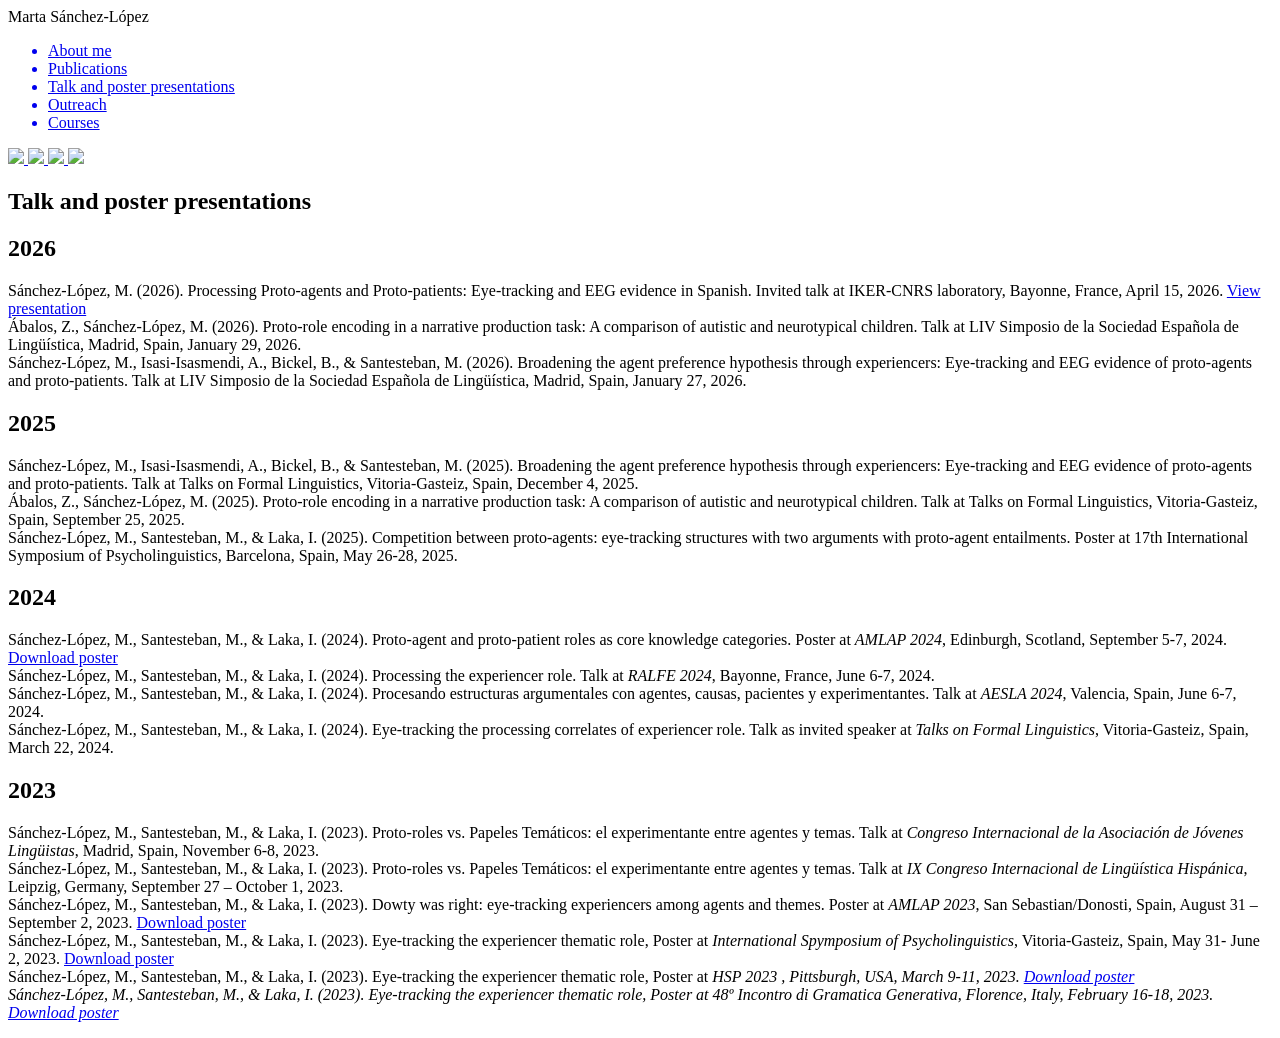
==== Talks-and-posters/index.html @ f4352a43 "Site updated: 2026-09-04 18:45:24" ====
<!DOCTYPE html>
<html lang="zh-cmn-Hans">
<head>
  <meta charset="UTF-8">
  <meta name="viewport" content="width=device-width, initial-scale=1.0">
  <meta http-equiv="X-UA-Compatible" content="ie=edge">
  <title>Talk and poster presentations | Marta Sánchez-López</title>
  
  
  
  <!--link rel="stylesheet" href="//cdn.jsdelivr.net/highlight.js/9.10.0/styles/github-gist.min.css"-->
  
<link rel="stylesheet" href="//cdn.jsdelivr.net/highlight.js/9.10.0/styles/github-gist.min.css">

  
<link rel="stylesheet" href="/martasanchezlopez/css/style.css">

<meta name="generator" content="Hexo 7.3.0"></head>

<body>
<div class="Shell">
    <aside class='SideBar'>
    <section class='avatar' style="background-image: url(/martasanchezlopez/assets/header.png)">
        <div class='av-pic' style="background-image: url(/martasanchezlopez/images/marta-foto-5.png)">
        </div>
    </section>
    <section class='menu'>
        <div>Marta Sánchez-López</div>
        
        <ul>
          
            <a href="/martasanchezlopez/Home-page/" class="Btn">
              <li>About me</li>
            </a>  
          
            <a href="/martasanchezlopez/Publications/" class="Btn">
              <li>Publications</li>
            </a>  
          
            <a href="/martasanchezlopez/Talks-and-posters/" class="Btn">
              <li>Talk and poster presentations</li>
            </a>  
          
            <a href="/martasanchezlopez/Outreach/" class="Btn">
              <li>Outreach</li>
            </a>  
          
            <a href="/martasanchezlopez/Courses/" class="Btn">
              <li>Courses</li>
            </a>  
          
        </ul>
    </section>
    <section class="media">
        
            
                <a href="mailto:marta.sanchez-lopez@u-bordeaux-montaigne.fr">
                    <img src="/martasanchezlopez/assets/email.png" />
                </a>
            
        
            
                <a target="_blank" rel="noopener" href="https://orcid.org/0000-0002-5373-1558">
                    <img src="/martasanchezlopez/assets/orcid.png" />
                </a>
            
        
            
                <a target="_blank" rel="noopener" href="https://x.com/@Martasanch232">
                    <img src="/martasanchezlopez/assets/x.png" />
                </a>
            
        
            
                <a target="_blank" rel="noopener" href="https://osf.io/mv9f7/">
                    <img src="/martasanchezlopez/assets/osf.png" />
                </a>
            
        
    </section>
</aside>

    <div class="container">
        <div data-pager-shell>
            <div>
  <article class='ContentView'>
    <header class='PageTitle'>
        <h1>Talk and poster presentations</h1>
    </header>

    <section>
      <h2 id="2026"><a href="#2026" class="headerlink" title="2026"></a>2026</h2><p>Sánchez-López, M. (2026). Processing Proto-agents and Proto-patients: Eye-tracking and EEG evidence in Spanish. Invited talk at IKER-CNRS laboratory, Bayonne, France, April 15, 2026. <a href="/pdf/bayonne-15.html" target="_blank" rel="noopener noreferrer" >View presentation</a><br>Ábalos, Z., Sánchez-López, M. (2026). Proto-role encoding in a narrative production task: A comparison of autistic and neurotypical children. Talk at LIV Simposio de la Sociedad Española de Lingüística, Madrid, Spain, January 29, 2026.<br>Sánchez-López, M., Isasi-Isasmendi, A., Bickel, B., &amp; Santesteban, M. (2026). Broadening the agent preference hypothesis through experiencers: Eye-tracking and EEG evidence of proto-agents and proto-patients. Talk at LIV Simposio de la Sociedad Española de Lingüística, Madrid, Spain, January 27, 2026.</p>
<h2 id="2025"><a href="#2025" class="headerlink" title="2025"></a>2025</h2><p>Sánchez-López, M., Isasi-Isasmendi, A., Bickel, B., &amp; Santesteban, M. (2025). Broadening the agent preference hypothesis through experiencers: Eye-tracking and EEG evidence of proto-agents and proto-patients. Talk at Talks on Formal Linguistics, Vitoria-Gasteiz, Spain, December 4, 2025.<br>Ábalos, Z., Sánchez-López, M. (2025). Proto-role encoding in a narrative production task: A comparison of autistic and neurotypical children. Talk at Talks on Formal Linguistics, Vitoria-Gasteiz, Spain, September 25, 2025.<br>Sánchez-López, M., Santesteban, M., &amp; Laka, I. (2025). Competition between proto-agents: eye-tracking structures with two arguments with proto-agent entailments. Poster at 17th International Symposium of Psycholinguistics, Barcelona, Spain, May 26-28, 2025.</p>
<h2 id="2024"><a href="#2024" class="headerlink" title="2024"></a>2024</h2><p>Sánchez-López, M., Santesteban, M., &amp; Laka, I. (2024). Proto-agent and proto-patient roles as core knowledge categories. Poster at <em>AMLAP 2024</em>, Edinburgh, Scotland, September 5-7, 2024. <a href="/pdf/AMLAP_POSTER_2024.pdf" target="_blank">Download poster</a><br>Sánchez-López, M., Santesteban, M., &amp; Laka, I. (2024). Processing the experiencer role. Talk at <em>RALFE 2024</em>, Bayonne, France, June 6-7, 2024.<br>Sánchez-López, M., Santesteban, M., &amp; Laka, I. (2024). Procesando estructuras argumentales con agentes, causas, pacientes y experimentantes. Talk at <em>AESLA 2024</em>, Valencia, Spain, June 6-7, 2024.<br>Sánchez-López, M., Santesteban, M., &amp; Laka, I. (2024). Eye-tracking the processing correlates of experiencer role. Talk as invited speaker at <em>Talks on Formal Linguistics</em>, Vitoria-Gasteiz, Spain, March 22, 2024.</p>
<h2 id="2023"><a href="#2023" class="headerlink" title="2023"></a>2023</h2><p>Sánchez-López, M., Santesteban, M., &amp; Laka, I. (2023). Proto-roles vs. Papeles Temáticos: el experimentante entre agentes y temas. Talk at <em>Congreso Internacional de la Asociación de Jóvenes Lingüistas</em>, Madrid, Spain, November 6-8, 2023.<br>Sánchez-López, M., Santesteban, M., &amp; Laka, I. (2023). Proto-roles vs. Papeles Temáticos: el experimentante entre agentes y temas. Talk at <em>IX Congreso Internacional de Lingüística Hispánica</em>, Leipzig, Germany, September 27 – October 1, 2023.<br>Sánchez-López, M., Santesteban, M., &amp; Laka, I. (2023). Dowty was right: eye-tracking experiencers among agents and themes. Poster at <em>AMLAP 2023</em>, San Sebastian&#x2F;Donosti, Spain, August 31 – September 2, 2023. <a href="/pdf/AMLAP_POSTER_2023.pdf" target="_blank">Download poster</a><br>Sánchez-López, M., Santesteban, M., &amp; Laka, I. (2023). Eye-tracking the experiencer thematic role, Poster at <em>International Spymposium of Psycholinguistics</em>, Vitoria-Gasteiz, Spain, May 31- June 2, 2023. <a href="/pdf/ISP_POSTER.pdf" target="_blank">Download poster</a><br>Sánchez-López, M., Santesteban, M., &amp; Laka, I. (2023). Eye-tracking the experiencer thematic role, Poster at <em>HSP 2023 <em>, Pittsburgh, USA, March 9-11, 2023. <a href="/pdf/HSP_POSTER.pdf" target="_blank">Download poster</a><br>Sánchez-López, M., Santesteban, M., &amp; Laka, I. (2023). Eye-tracking the experiencer thematic role, Poster at <em>48º Incontro di Gramatica Generativa</em>, Florence, Italy, February 16-18, 2023.  <a href="/pdf/IGG48_POSTER.pdf" target="_blank">Download poster</a></p>


      

    </section>
    
    
</article>

</div>

            <!--
<footer>
   <div>© 2026 - Marta Sánchez-López </div>
   <div>
       <span>
           Powered by <a target="_blank" rel="noopener" href="https://hexo.io">Hexo</a>
        </span>
        ,
        <span>
            Theme - <a target="_blank" rel="noopener" href="https://github.com/nameoverflow/hexo-theme-icalm">Icalm</a>
        </span>
    </div>
</footer>
-->
        </div>
    </div>
</div>
<script>
var sp = new Pager('data-pager-shell')

</script>
</body>
</html>
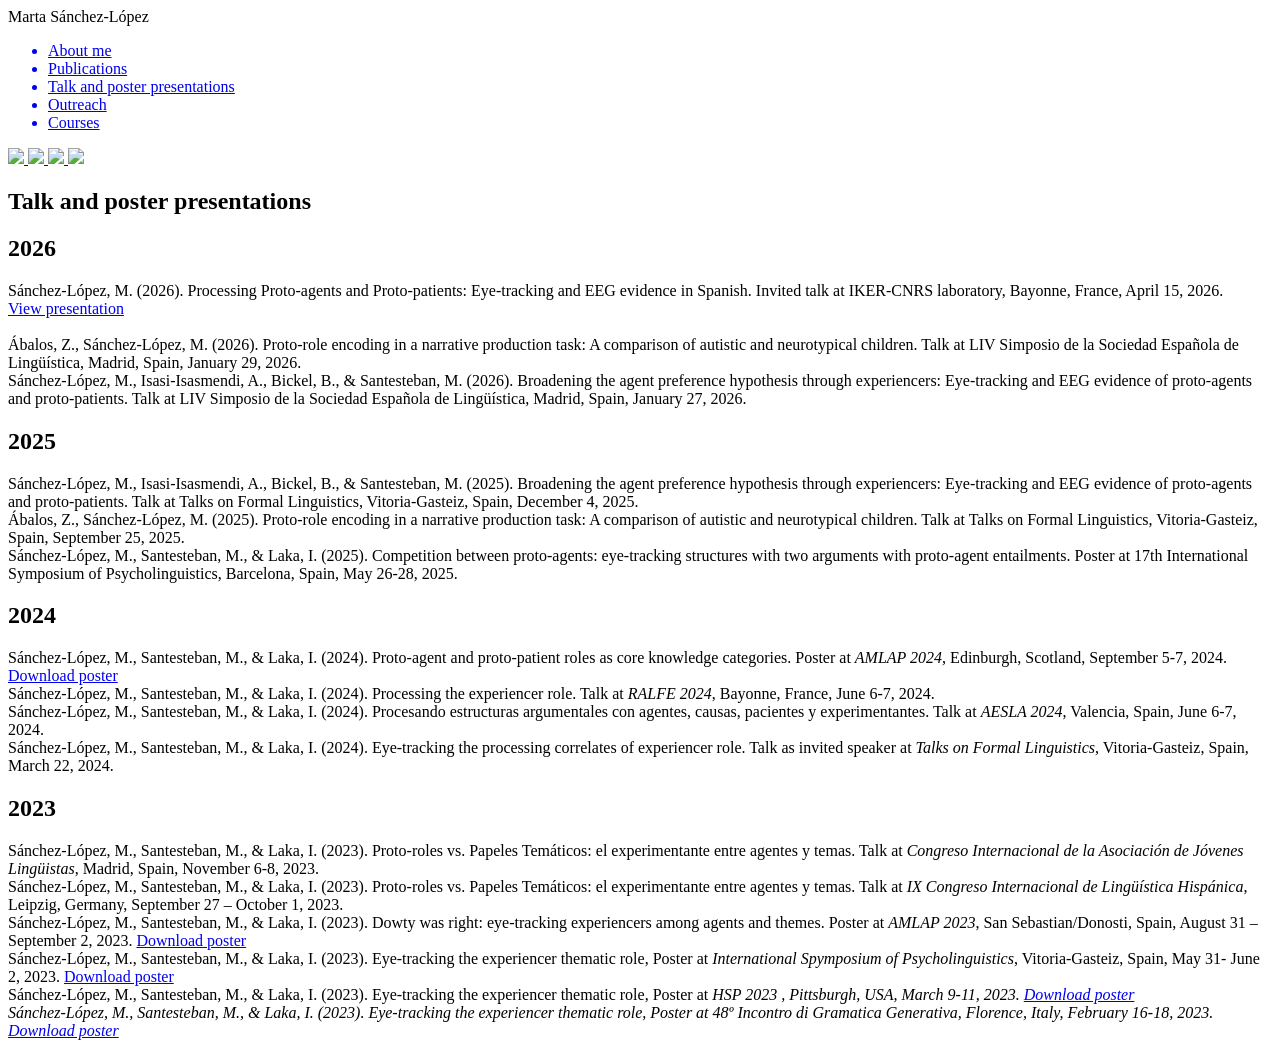
==== commit 2e04bdfa: "Site updated: 2026-09-04 19:17:04" ====
--- a/Talks-and-posters/index.html
+++ b/Talks-and-posters/index.html
@@ -89,7 +89,9 @@
     </header>
 
     <section>
-      <h2 id="2026"><a href="#2026" class="headerlink" title="2026"></a>2026</h2><p>Sánchez-López, M. (2026). Processing Proto-agents and Proto-patients: Eye-tracking and EEG evidence in Spanish. Invited talk at IKER-CNRS laboratory, Bayonne, France, April 15, 2026. <a href="/pdf/bayonne-15.html" target="_blank" rel="noopener noreferrer" >View presentation</a><br>Ábalos, Z., Sánchez-López, M. (2026). Proto-role encoding in a narrative production task: A comparison of autistic and neurotypical children. Talk at LIV Simposio de la Sociedad Española de Lingüística, Madrid, Spain, January 29, 2026.<br>Sánchez-López, M., Isasi-Isasmendi, A., Bickel, B., &amp; Santesteban, M. (2026). Broadening the agent preference hypothesis through experiencers: Eye-tracking and EEG evidence of proto-agents and proto-patients. Talk at LIV Simposio de la Sociedad Española de Lingüística, Madrid, Spain, January 27, 2026.</p>
+      <h2 id="2026"><a href="#2026" class="headerlink" title="2026"></a>2026</h2><p>Sánchez-López, M. (2026). Processing Proto-agents and Proto-patients: Eye-tracking and EEG evidence in Spanish. Invited talk at IKER-CNRS laboratory, Bayonne, France, April 15, 2026. <a href="https://martasanchezlopez.github.io/martasanchezlopez/pdf/bayonne-15.html"
+   target="_blank"
+   rel="noopener noreferrer external"><br>   View presentation<br></a><br>Ábalos, Z., Sánchez-López, M. (2026). Proto-role encoding in a narrative production task: A comparison of autistic and neurotypical children. Talk at LIV Simposio de la Sociedad Española de Lingüística, Madrid, Spain, January 29, 2026.<br>Sánchez-López, M., Isasi-Isasmendi, A., Bickel, B., &amp; Santesteban, M. (2026). Broadening the agent preference hypothesis through experiencers: Eye-tracking and EEG evidence of proto-agents and proto-patients. Talk at LIV Simposio de la Sociedad Española de Lingüística, Madrid, Spain, January 27, 2026.</p>
 <h2 id="2025"><a href="#2025" class="headerlink" title="2025"></a>2025</h2><p>Sánchez-López, M., Isasi-Isasmendi, A., Bickel, B., &amp; Santesteban, M. (2025). Broadening the agent preference hypothesis through experiencers: Eye-tracking and EEG evidence of proto-agents and proto-patients. Talk at Talks on Formal Linguistics, Vitoria-Gasteiz, Spain, December 4, 2025.<br>Ábalos, Z., Sánchez-López, M. (2025). Proto-role encoding in a narrative production task: A comparison of autistic and neurotypical children. Talk at Talks on Formal Linguistics, Vitoria-Gasteiz, Spain, September 25, 2025.<br>Sánchez-López, M., Santesteban, M., &amp; Laka, I. (2025). Competition between proto-agents: eye-tracking structures with two arguments with proto-agent entailments. Poster at 17th International Symposium of Psycholinguistics, Barcelona, Spain, May 26-28, 2025.</p>
 <h2 id="2024"><a href="#2024" class="headerlink" title="2024"></a>2024</h2><p>Sánchez-López, M., Santesteban, M., &amp; Laka, I. (2024). Proto-agent and proto-patient roles as core knowledge categories. Poster at <em>AMLAP 2024</em>, Edinburgh, Scotland, September 5-7, 2024. <a href="/pdf/AMLAP_POSTER_2024.pdf" target="_blank">Download poster</a><br>Sánchez-López, M., Santesteban, M., &amp; Laka, I. (2024). Processing the experiencer role. Talk at <em>RALFE 2024</em>, Bayonne, France, June 6-7, 2024.<br>Sánchez-López, M., Santesteban, M., &amp; Laka, I. (2024). Procesando estructuras argumentales con agentes, causas, pacientes y experimentantes. Talk at <em>AESLA 2024</em>, Valencia, Spain, June 6-7, 2024.<br>Sánchez-López, M., Santesteban, M., &amp; Laka, I. (2024). Eye-tracking the processing correlates of experiencer role. Talk as invited speaker at <em>Talks on Formal Linguistics</em>, Vitoria-Gasteiz, Spain, March 22, 2024.</p>
 <h2 id="2023"><a href="#2023" class="headerlink" title="2023"></a>2023</h2><p>Sánchez-López, M., Santesteban, M., &amp; Laka, I. (2023). Proto-roles vs. Papeles Temáticos: el experimentante entre agentes y temas. Talk at <em>Congreso Internacional de la Asociación de Jóvenes Lingüistas</em>, Madrid, Spain, November 6-8, 2023.<br>Sánchez-López, M., Santesteban, M., &amp; Laka, I. (2023). Proto-roles vs. Papeles Temáticos: el experimentante entre agentes y temas. Talk at <em>IX Congreso Internacional de Lingüística Hispánica</em>, Leipzig, Germany, September 27 – October 1, 2023.<br>Sánchez-López, M., Santesteban, M., &amp; Laka, I. (2023). Dowty was right: eye-tracking experiencers among agents and themes. Poster at <em>AMLAP 2023</em>, San Sebastian&#x2F;Donosti, Spain, August 31 – September 2, 2023. <a href="/pdf/AMLAP_POSTER_2023.pdf" target="_blank">Download poster</a><br>Sánchez-López, M., Santesteban, M., &amp; Laka, I. (2023). Eye-tracking the experiencer thematic role, Poster at <em>International Spymposium of Psycholinguistics</em>, Vitoria-Gasteiz, Spain, May 31- June 2, 2023. <a href="/pdf/ISP_POSTER.pdf" target="_blank">Download poster</a><br>Sánchez-López, M., Santesteban, M., &amp; Laka, I. (2023). Eye-tracking the experiencer thematic role, Poster at <em>HSP 2023 <em>, Pittsburgh, USA, March 9-11, 2023. <a href="/pdf/HSP_POSTER.pdf" target="_blank">Download poster</a><br>Sánchez-López, M., Santesteban, M., &amp; Laka, I. (2023). Eye-tracking the experiencer thematic role, Poster at <em>48º Incontro di Gramatica Generativa</em>, Florence, Italy, February 16-18, 2023.  <a href="/pdf/IGG48_POSTER.pdf" target="_blank">Download poster</a></p>
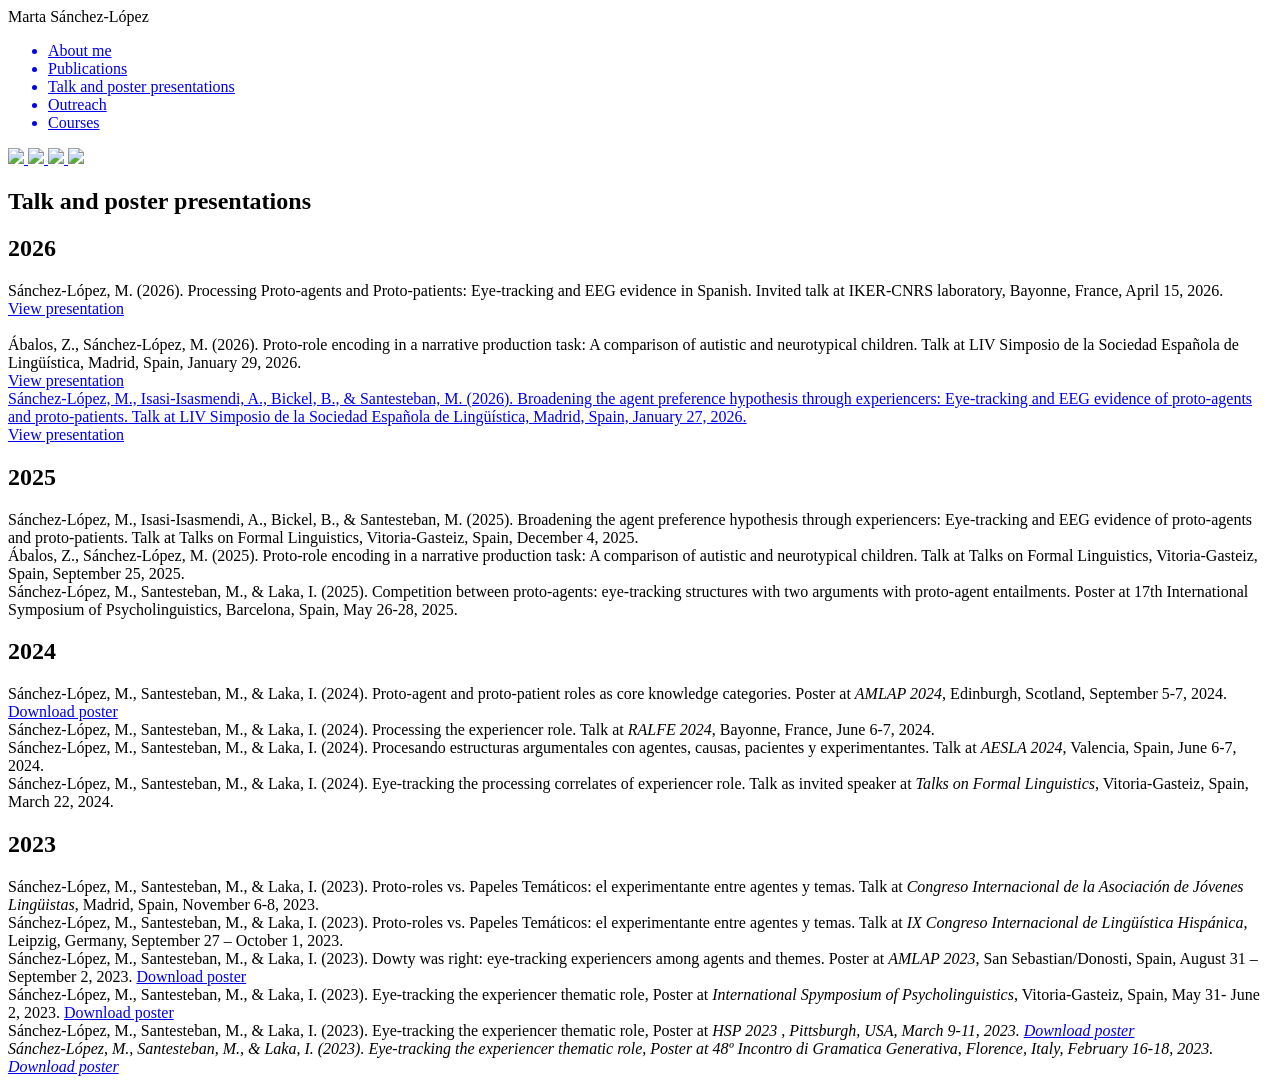
==== commit 61e6df62: "Site updated: 2026-09-04 19:22:30" ====
--- a/Talks-and-posters/index.html
+++ b/Talks-and-posters/index.html
@@ -91,7 +91,11 @@
     <section>
       <h2 id="2026"><a href="#2026" class="headerlink" title="2026"></a>2026</h2><p>Sánchez-López, M. (2026). Processing Proto-agents and Proto-patients: Eye-tracking and EEG evidence in Spanish. Invited talk at IKER-CNRS laboratory, Bayonne, France, April 15, 2026. <a href="https://martasanchezlopez.github.io/martasanchezlopez/pdf/bayonne-15.html"
    target="_blank"
-   rel="noopener noreferrer external"><br>   View presentation<br></a><br>Ábalos, Z., Sánchez-López, M. (2026). Proto-role encoding in a narrative production task: A comparison of autistic and neurotypical children. Talk at LIV Simposio de la Sociedad Española de Lingüística, Madrid, Spain, January 29, 2026.<br>Sánchez-López, M., Isasi-Isasmendi, A., Bickel, B., &amp; Santesteban, M. (2026). Broadening the agent preference hypothesis through experiencers: Eye-tracking and EEG evidence of proto-agents and proto-patients. Talk at LIV Simposio de la Sociedad Española de Lingüística, Madrid, Spain, January 27, 2026.</p>
+   rel="noopener noreferrer external"><br>   View presentation<br></a><br>Ábalos, Z., Sánchez-López, M. (2026). Proto-role encoding in a narrative production task: A comparison of autistic and neurotypical children. Talk at LIV Simposio de la Sociedad Española de Lingüística, Madrid, Spain, January 29, 2026. <a href="https://martasanchezlopez.github.io/martasanchezlopez/pdf/Presentation_SEL_ASL.html"
+   target="_blank"
+   rel="noopener noreferrer external"><br>   View presentation<br>Sánchez-López, M., Isasi-Isasmendi, A., Bickel, B., &amp; Santesteban, M. (2026). Broadening the agent preference hypothesis through experiencers: Eye-tracking and EEG evidence of proto-agents and proto-patients. Talk at LIV Simposio de la Sociedad Española de Lingüística, Madrid, Spain, January 27, 2026. <a href="https://martasanchezlopez.github.io/martasanchezlopez/pdf/sel_2026.html"
+   target="_blank"
+   rel="noopener noreferrer external"><br>   View presentation</p>
 <h2 id="2025"><a href="#2025" class="headerlink" title="2025"></a>2025</h2><p>Sánchez-López, M., Isasi-Isasmendi, A., Bickel, B., &amp; Santesteban, M. (2025). Broadening the agent preference hypothesis through experiencers: Eye-tracking and EEG evidence of proto-agents and proto-patients. Talk at Talks on Formal Linguistics, Vitoria-Gasteiz, Spain, December 4, 2025.<br>Ábalos, Z., Sánchez-López, M. (2025). Proto-role encoding in a narrative production task: A comparison of autistic and neurotypical children. Talk at Talks on Formal Linguistics, Vitoria-Gasteiz, Spain, September 25, 2025.<br>Sánchez-López, M., Santesteban, M., &amp; Laka, I. (2025). Competition between proto-agents: eye-tracking structures with two arguments with proto-agent entailments. Poster at 17th International Symposium of Psycholinguistics, Barcelona, Spain, May 26-28, 2025.</p>
 <h2 id="2024"><a href="#2024" class="headerlink" title="2024"></a>2024</h2><p>Sánchez-López, M., Santesteban, M., &amp; Laka, I. (2024). Proto-agent and proto-patient roles as core knowledge categories. Poster at <em>AMLAP 2024</em>, Edinburgh, Scotland, September 5-7, 2024. <a href="/pdf/AMLAP_POSTER_2024.pdf" target="_blank">Download poster</a><br>Sánchez-López, M., Santesteban, M., &amp; Laka, I. (2024). Processing the experiencer role. Talk at <em>RALFE 2024</em>, Bayonne, France, June 6-7, 2024.<br>Sánchez-López, M., Santesteban, M., &amp; Laka, I. (2024). Procesando estructuras argumentales con agentes, causas, pacientes y experimentantes. Talk at <em>AESLA 2024</em>, Valencia, Spain, June 6-7, 2024.<br>Sánchez-López, M., Santesteban, M., &amp; Laka, I. (2024). Eye-tracking the processing correlates of experiencer role. Talk as invited speaker at <em>Talks on Formal Linguistics</em>, Vitoria-Gasteiz, Spain, March 22, 2024.</p>
 <h2 id="2023"><a href="#2023" class="headerlink" title="2023"></a>2023</h2><p>Sánchez-López, M., Santesteban, M., &amp; Laka, I. (2023). Proto-roles vs. Papeles Temáticos: el experimentante entre agentes y temas. Talk at <em>Congreso Internacional de la Asociación de Jóvenes Lingüistas</em>, Madrid, Spain, November 6-8, 2023.<br>Sánchez-López, M., Santesteban, M., &amp; Laka, I. (2023). Proto-roles vs. Papeles Temáticos: el experimentante entre agentes y temas. Talk at <em>IX Congreso Internacional de Lingüística Hispánica</em>, Leipzig, Germany, September 27 – October 1, 2023.<br>Sánchez-López, M., Santesteban, M., &amp; Laka, I. (2023). Dowty was right: eye-tracking experiencers among agents and themes. Poster at <em>AMLAP 2023</em>, San Sebastian&#x2F;Donosti, Spain, August 31 – September 2, 2023. <a href="/pdf/AMLAP_POSTER_2023.pdf" target="_blank">Download poster</a><br>Sánchez-López, M., Santesteban, M., &amp; Laka, I. (2023). Eye-tracking the experiencer thematic role, Poster at <em>International Spymposium of Psycholinguistics</em>, Vitoria-Gasteiz, Spain, May 31- June 2, 2023. <a href="/pdf/ISP_POSTER.pdf" target="_blank">Download poster</a><br>Sánchez-López, M., Santesteban, M., &amp; Laka, I. (2023). Eye-tracking the experiencer thematic role, Poster at <em>HSP 2023 <em>, Pittsburgh, USA, March 9-11, 2023. <a href="/pdf/HSP_POSTER.pdf" target="_blank">Download poster</a><br>Sánchez-López, M., Santesteban, M., &amp; Laka, I. (2023). Eye-tracking the experiencer thematic role, Poster at <em>48º Incontro di Gramatica Generativa</em>, Florence, Italy, February 16-18, 2023.  <a href="/pdf/IGG48_POSTER.pdf" target="_blank">Download poster</a></p>
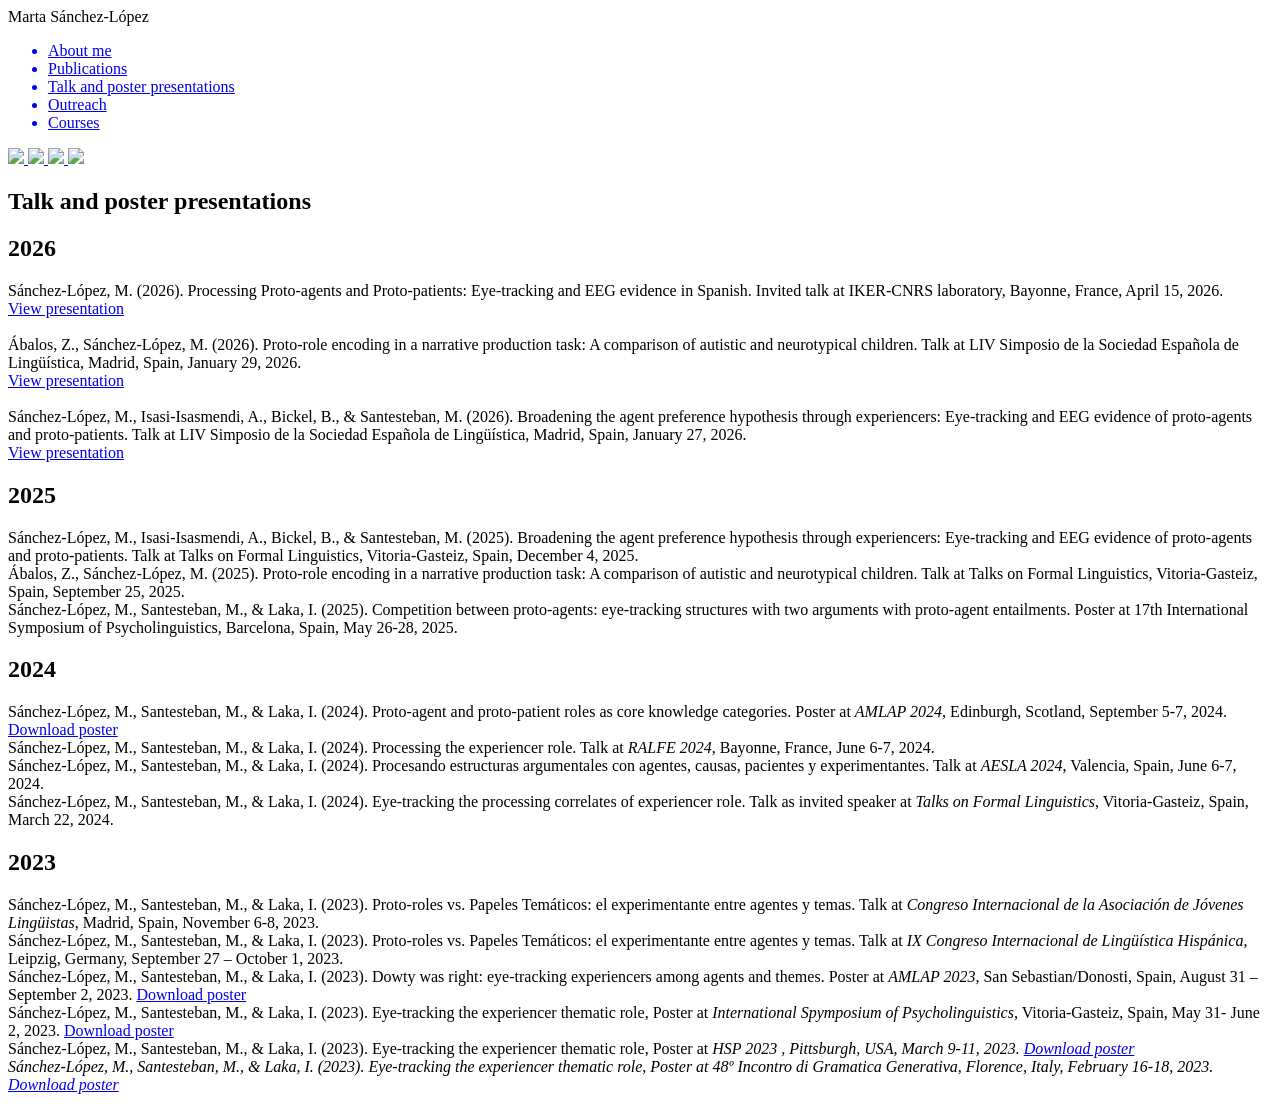
==== commit 882031c5: "Site updated: 2026-09-04 19:23:27" ====
--- a/Talks-and-posters/index.html
+++ b/Talks-and-posters/index.html
@@ -93,9 +93,9 @@
    target="_blank"
    rel="noopener noreferrer external"><br>   View presentation<br></a><br>Ábalos, Z., Sánchez-López, M. (2026). Proto-role encoding in a narrative production task: A comparison of autistic and neurotypical children. Talk at LIV Simposio de la Sociedad Española de Lingüística, Madrid, Spain, January 29, 2026. <a href="https://martasanchezlopez.github.io/martasanchezlopez/pdf/Presentation_SEL_ASL.html"
    target="_blank"
-   rel="noopener noreferrer external"><br>   View presentation<br>Sánchez-López, M., Isasi-Isasmendi, A., Bickel, B., &amp; Santesteban, M. (2026). Broadening the agent preference hypothesis through experiencers: Eye-tracking and EEG evidence of proto-agents and proto-patients. Talk at LIV Simposio de la Sociedad Española de Lingüística, Madrid, Spain, January 27, 2026. <a href="https://martasanchezlopez.github.io/martasanchezlopez/pdf/sel_2026.html"
+   rel="noopener noreferrer external"><br>   View presentation<br></a><br>Sánchez-López, M., Isasi-Isasmendi, A., Bickel, B., &amp; Santesteban, M. (2026). Broadening the agent preference hypothesis through experiencers: Eye-tracking and EEG evidence of proto-agents and proto-patients. Talk at LIV Simposio de la Sociedad Española de Lingüística, Madrid, Spain, January 27, 2026. <a href="https://martasanchezlopez.github.io/martasanchezlopez/pdf/sel_2026.html"
    target="_blank"
-   rel="noopener noreferrer external"><br>   View presentation</p>
+   rel="noopener noreferrer external"><br>   View presentation<br></a></p>
 <h2 id="2025"><a href="#2025" class="headerlink" title="2025"></a>2025</h2><p>Sánchez-López, M., Isasi-Isasmendi, A., Bickel, B., &amp; Santesteban, M. (2025). Broadening the agent preference hypothesis through experiencers: Eye-tracking and EEG evidence of proto-agents and proto-patients. Talk at Talks on Formal Linguistics, Vitoria-Gasteiz, Spain, December 4, 2025.<br>Ábalos, Z., Sánchez-López, M. (2025). Proto-role encoding in a narrative production task: A comparison of autistic and neurotypical children. Talk at Talks on Formal Linguistics, Vitoria-Gasteiz, Spain, September 25, 2025.<br>Sánchez-López, M., Santesteban, M., &amp; Laka, I. (2025). Competition between proto-agents: eye-tracking structures with two arguments with proto-agent entailments. Poster at 17th International Symposium of Psycholinguistics, Barcelona, Spain, May 26-28, 2025.</p>
 <h2 id="2024"><a href="#2024" class="headerlink" title="2024"></a>2024</h2><p>Sánchez-López, M., Santesteban, M., &amp; Laka, I. (2024). Proto-agent and proto-patient roles as core knowledge categories. Poster at <em>AMLAP 2024</em>, Edinburgh, Scotland, September 5-7, 2024. <a href="/pdf/AMLAP_POSTER_2024.pdf" target="_blank">Download poster</a><br>Sánchez-López, M., Santesteban, M., &amp; Laka, I. (2024). Processing the experiencer role. Talk at <em>RALFE 2024</em>, Bayonne, France, June 6-7, 2024.<br>Sánchez-López, M., Santesteban, M., &amp; Laka, I. (2024). Procesando estructuras argumentales con agentes, causas, pacientes y experimentantes. Talk at <em>AESLA 2024</em>, Valencia, Spain, June 6-7, 2024.<br>Sánchez-López, M., Santesteban, M., &amp; Laka, I. (2024). Eye-tracking the processing correlates of experiencer role. Talk as invited speaker at <em>Talks on Formal Linguistics</em>, Vitoria-Gasteiz, Spain, March 22, 2024.</p>
 <h2 id="2023"><a href="#2023" class="headerlink" title="2023"></a>2023</h2><p>Sánchez-López, M., Santesteban, M., &amp; Laka, I. (2023). Proto-roles vs. Papeles Temáticos: el experimentante entre agentes y temas. Talk at <em>Congreso Internacional de la Asociación de Jóvenes Lingüistas</em>, Madrid, Spain, November 6-8, 2023.<br>Sánchez-López, M., Santesteban, M., &amp; Laka, I. (2023). Proto-roles vs. Papeles Temáticos: el experimentante entre agentes y temas. Talk at <em>IX Congreso Internacional de Lingüística Hispánica</em>, Leipzig, Germany, September 27 – October 1, 2023.<br>Sánchez-López, M., Santesteban, M., &amp; Laka, I. (2023). Dowty was right: eye-tracking experiencers among agents and themes. Poster at <em>AMLAP 2023</em>, San Sebastian&#x2F;Donosti, Spain, August 31 – September 2, 2023. <a href="/pdf/AMLAP_POSTER_2023.pdf" target="_blank">Download poster</a><br>Sánchez-López, M., Santesteban, M., &amp; Laka, I. (2023). Eye-tracking the experiencer thematic role, Poster at <em>International Spymposium of Psycholinguistics</em>, Vitoria-Gasteiz, Spain, May 31- June 2, 2023. <a href="/pdf/ISP_POSTER.pdf" target="_blank">Download poster</a><br>Sánchez-López, M., Santesteban, M., &amp; Laka, I. (2023). Eye-tracking the experiencer thematic role, Poster at <em>HSP 2023 <em>, Pittsburgh, USA, March 9-11, 2023. <a href="/pdf/HSP_POSTER.pdf" target="_blank">Download poster</a><br>Sánchez-López, M., Santesteban, M., &amp; Laka, I. (2023). Eye-tracking the experiencer thematic role, Poster at <em>48º Incontro di Gramatica Generativa</em>, Florence, Italy, February 16-18, 2023.  <a href="/pdf/IGG48_POSTER.pdf" target="_blank">Download poster</a></p>
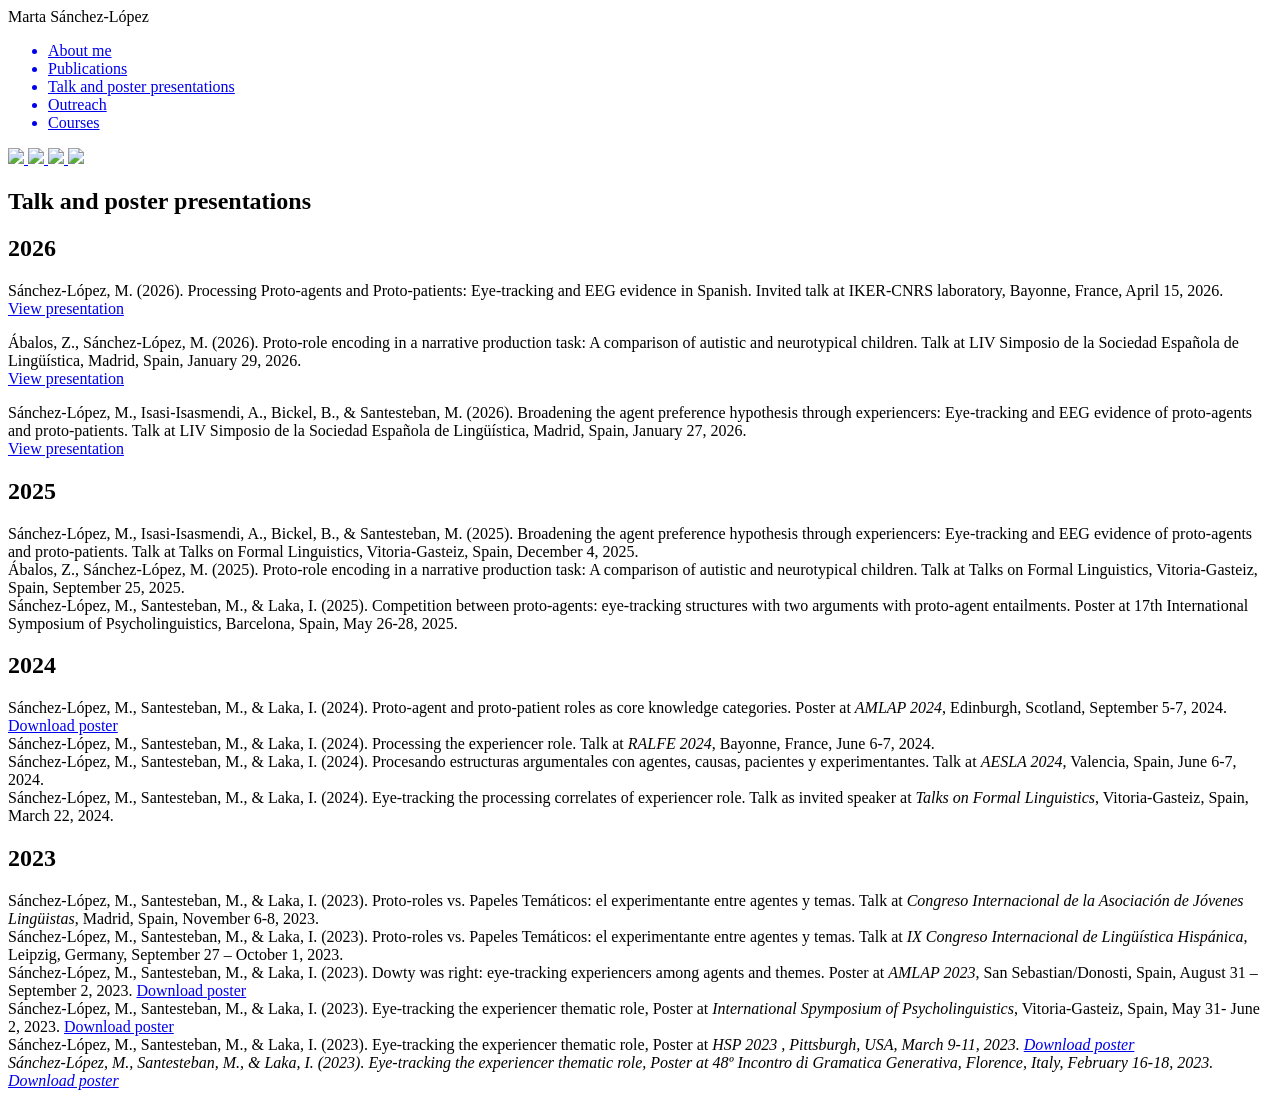
==== commit bcaa7509: "Site updated: 2026-09-04 19:24:37" ====
--- a/Talks-and-posters/index.html
+++ b/Talks-and-posters/index.html
@@ -91,11 +91,13 @@
     <section>
       <h2 id="2026"><a href="#2026" class="headerlink" title="2026"></a>2026</h2><p>Sánchez-López, M. (2026). Processing Proto-agents and Proto-patients: Eye-tracking and EEG evidence in Spanish. Invited talk at IKER-CNRS laboratory, Bayonne, France, April 15, 2026. <a href="https://martasanchezlopez.github.io/martasanchezlopez/pdf/bayonne-15.html"
    target="_blank"
-   rel="noopener noreferrer external"><br>   View presentation<br></a><br>Ábalos, Z., Sánchez-López, M. (2026). Proto-role encoding in a narrative production task: A comparison of autistic and neurotypical children. Talk at LIV Simposio de la Sociedad Española de Lingüística, Madrid, Spain, January 29, 2026. <a href="https://martasanchezlopez.github.io/martasanchezlopez/pdf/Presentation_SEL_ASL.html"
+   rel="noopener noreferrer external"><br>   View presentation </a></p>
+<p>Ábalos, Z., Sánchez-López, M. (2026). Proto-role encoding in a narrative production task: A comparison of autistic and neurotypical children. Talk at LIV Simposio de la Sociedad Española de Lingüística, Madrid, Spain, January 29, 2026. <a href="https://martasanchezlopez.github.io/martasanchezlopez/pdf/Presentation_SEL_ASL.html"
    target="_blank"
-   rel="noopener noreferrer external"><br>   View presentation<br></a><br>Sánchez-López, M., Isasi-Isasmendi, A., Bickel, B., &amp; Santesteban, M. (2026). Broadening the agent preference hypothesis through experiencers: Eye-tracking and EEG evidence of proto-agents and proto-patients. Talk at LIV Simposio de la Sociedad Española de Lingüística, Madrid, Spain, January 27, 2026. <a href="https://martasanchezlopez.github.io/martasanchezlopez/pdf/sel_2026.html"
+   rel="noopener noreferrer external"><br>   View presentation </a></p>
+<p>Sánchez-López, M., Isasi-Isasmendi, A., Bickel, B., &amp; Santesteban, M. (2026). Broadening the agent preference hypothesis through experiencers: Eye-tracking and EEG evidence of proto-agents and proto-patients. Talk at LIV Simposio de la Sociedad Española de Lingüística, Madrid, Spain, January 27, 2026. <a href="https://martasanchezlopez.github.io/martasanchezlopez/pdf/sel_2026.html"
    target="_blank"
-   rel="noopener noreferrer external"><br>   View presentation<br></a></p>
+   rel="noopener noreferrer external"><br>   View presentation </a></p>
 <h2 id="2025"><a href="#2025" class="headerlink" title="2025"></a>2025</h2><p>Sánchez-López, M., Isasi-Isasmendi, A., Bickel, B., &amp; Santesteban, M. (2025). Broadening the agent preference hypothesis through experiencers: Eye-tracking and EEG evidence of proto-agents and proto-patients. Talk at Talks on Formal Linguistics, Vitoria-Gasteiz, Spain, December 4, 2025.<br>Ábalos, Z., Sánchez-López, M. (2025). Proto-role encoding in a narrative production task: A comparison of autistic and neurotypical children. Talk at Talks on Formal Linguistics, Vitoria-Gasteiz, Spain, September 25, 2025.<br>Sánchez-López, M., Santesteban, M., &amp; Laka, I. (2025). Competition between proto-agents: eye-tracking structures with two arguments with proto-agent entailments. Poster at 17th International Symposium of Psycholinguistics, Barcelona, Spain, May 26-28, 2025.</p>
 <h2 id="2024"><a href="#2024" class="headerlink" title="2024"></a>2024</h2><p>Sánchez-López, M., Santesteban, M., &amp; Laka, I. (2024). Proto-agent and proto-patient roles as core knowledge categories. Poster at <em>AMLAP 2024</em>, Edinburgh, Scotland, September 5-7, 2024. <a href="/pdf/AMLAP_POSTER_2024.pdf" target="_blank">Download poster</a><br>Sánchez-López, M., Santesteban, M., &amp; Laka, I. (2024). Processing the experiencer role. Talk at <em>RALFE 2024</em>, Bayonne, France, June 6-7, 2024.<br>Sánchez-López, M., Santesteban, M., &amp; Laka, I. (2024). Procesando estructuras argumentales con agentes, causas, pacientes y experimentantes. Talk at <em>AESLA 2024</em>, Valencia, Spain, June 6-7, 2024.<br>Sánchez-López, M., Santesteban, M., &amp; Laka, I. (2024). Eye-tracking the processing correlates of experiencer role. Talk as invited speaker at <em>Talks on Formal Linguistics</em>, Vitoria-Gasteiz, Spain, March 22, 2024.</p>
 <h2 id="2023"><a href="#2023" class="headerlink" title="2023"></a>2023</h2><p>Sánchez-López, M., Santesteban, M., &amp; Laka, I. (2023). Proto-roles vs. Papeles Temáticos: el experimentante entre agentes y temas. Talk at <em>Congreso Internacional de la Asociación de Jóvenes Lingüistas</em>, Madrid, Spain, November 6-8, 2023.<br>Sánchez-López, M., Santesteban, M., &amp; Laka, I. (2023). Proto-roles vs. Papeles Temáticos: el experimentante entre agentes y temas. Talk at <em>IX Congreso Internacional de Lingüística Hispánica</em>, Leipzig, Germany, September 27 – October 1, 2023.<br>Sánchez-López, M., Santesteban, M., &amp; Laka, I. (2023). Dowty was right: eye-tracking experiencers among agents and themes. Poster at <em>AMLAP 2023</em>, San Sebastian&#x2F;Donosti, Spain, August 31 – September 2, 2023. <a href="/pdf/AMLAP_POSTER_2023.pdf" target="_blank">Download poster</a><br>Sánchez-López, M., Santesteban, M., &amp; Laka, I. (2023). Eye-tracking the experiencer thematic role, Poster at <em>International Spymposium of Psycholinguistics</em>, Vitoria-Gasteiz, Spain, May 31- June 2, 2023. <a href="/pdf/ISP_POSTER.pdf" target="_blank">Download poster</a><br>Sánchez-López, M., Santesteban, M., &amp; Laka, I. (2023). Eye-tracking the experiencer thematic role, Poster at <em>HSP 2023 <em>, Pittsburgh, USA, March 9-11, 2023. <a href="/pdf/HSP_POSTER.pdf" target="_blank">Download poster</a><br>Sánchez-López, M., Santesteban, M., &amp; Laka, I. (2023). Eye-tracking the experiencer thematic role, Poster at <em>48º Incontro di Gramatica Generativa</em>, Florence, Italy, February 16-18, 2023.  <a href="/pdf/IGG48_POSTER.pdf" target="_blank">Download poster</a></p>
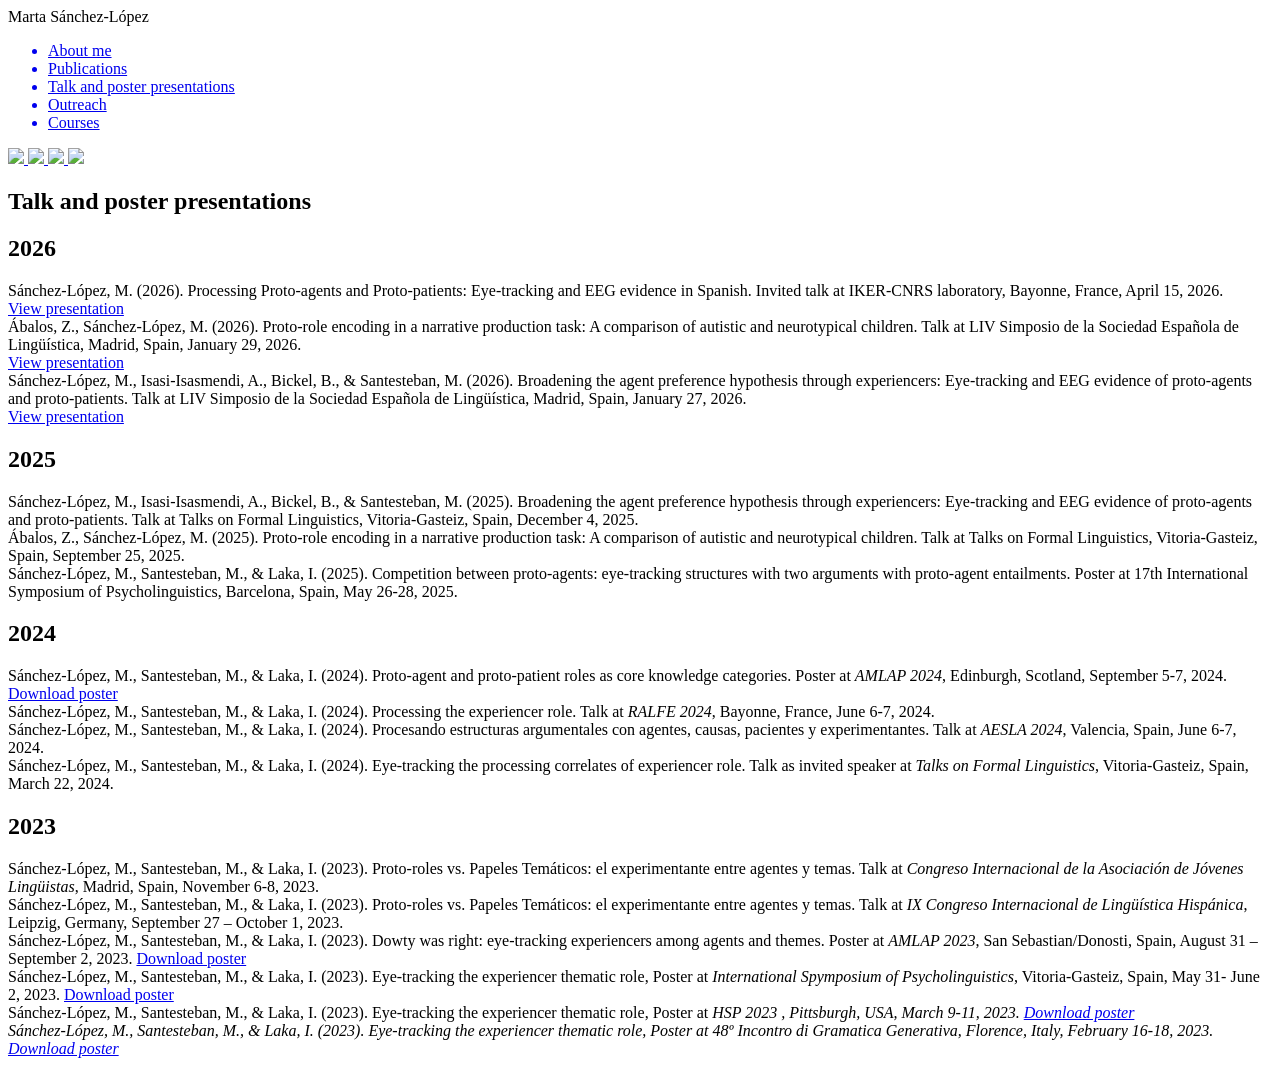
==== commit 35ebe441: "Site updated: 2026-09-04 19:25:02" ====
--- a/Talks-and-posters/index.html
+++ b/Talks-and-posters/index.html
@@ -91,11 +91,9 @@
     <section>
       <h2 id="2026"><a href="#2026" class="headerlink" title="2026"></a>2026</h2><p>Sánchez-López, M. (2026). Processing Proto-agents and Proto-patients: Eye-tracking and EEG evidence in Spanish. Invited talk at IKER-CNRS laboratory, Bayonne, France, April 15, 2026. <a href="https://martasanchezlopez.github.io/martasanchezlopez/pdf/bayonne-15.html"
    target="_blank"
-   rel="noopener noreferrer external"><br>   View presentation </a></p>
-<p>Ábalos, Z., Sánchez-López, M. (2026). Proto-role encoding in a narrative production task: A comparison of autistic and neurotypical children. Talk at LIV Simposio de la Sociedad Española de Lingüística, Madrid, Spain, January 29, 2026. <a href="https://martasanchezlopez.github.io/martasanchezlopez/pdf/Presentation_SEL_ASL.html"
+   rel="noopener noreferrer external"><br>   View presentation </a><br>Ábalos, Z., Sánchez-López, M. (2026). Proto-role encoding in a narrative production task: A comparison of autistic and neurotypical children. Talk at LIV Simposio de la Sociedad Española de Lingüística, Madrid, Spain, January 29, 2026. <a href="https://martasanchezlopez.github.io/martasanchezlopez/pdf/Presentation_SEL_ASL.html"
    target="_blank"
-   rel="noopener noreferrer external"><br>   View presentation </a></p>
-<p>Sánchez-López, M., Isasi-Isasmendi, A., Bickel, B., &amp; Santesteban, M. (2026). Broadening the agent preference hypothesis through experiencers: Eye-tracking and EEG evidence of proto-agents and proto-patients. Talk at LIV Simposio de la Sociedad Española de Lingüística, Madrid, Spain, January 27, 2026. <a href="https://martasanchezlopez.github.io/martasanchezlopez/pdf/sel_2026.html"
+   rel="noopener noreferrer external"><br>   View presentation </a><br>Sánchez-López, M., Isasi-Isasmendi, A., Bickel, B., &amp; Santesteban, M. (2026). Broadening the agent preference hypothesis through experiencers: Eye-tracking and EEG evidence of proto-agents and proto-patients. Talk at LIV Simposio de la Sociedad Española de Lingüística, Madrid, Spain, January 27, 2026. <a href="https://martasanchezlopez.github.io/martasanchezlopez/pdf/sel_2026.html"
    target="_blank"
    rel="noopener noreferrer external"><br>   View presentation </a></p>
 <h2 id="2025"><a href="#2025" class="headerlink" title="2025"></a>2025</h2><p>Sánchez-López, M., Isasi-Isasmendi, A., Bickel, B., &amp; Santesteban, M. (2025). Broadening the agent preference hypothesis through experiencers: Eye-tracking and EEG evidence of proto-agents and proto-patients. Talk at Talks on Formal Linguistics, Vitoria-Gasteiz, Spain, December 4, 2025.<br>Ábalos, Z., Sánchez-López, M. (2025). Proto-role encoding in a narrative production task: A comparison of autistic and neurotypical children. Talk at Talks on Formal Linguistics, Vitoria-Gasteiz, Spain, September 25, 2025.<br>Sánchez-López, M., Santesteban, M., &amp; Laka, I. (2025). Competition between proto-agents: eye-tracking structures with two arguments with proto-agent entailments. Poster at 17th International Symposium of Psycholinguistics, Barcelona, Spain, May 26-28, 2025.</p>
